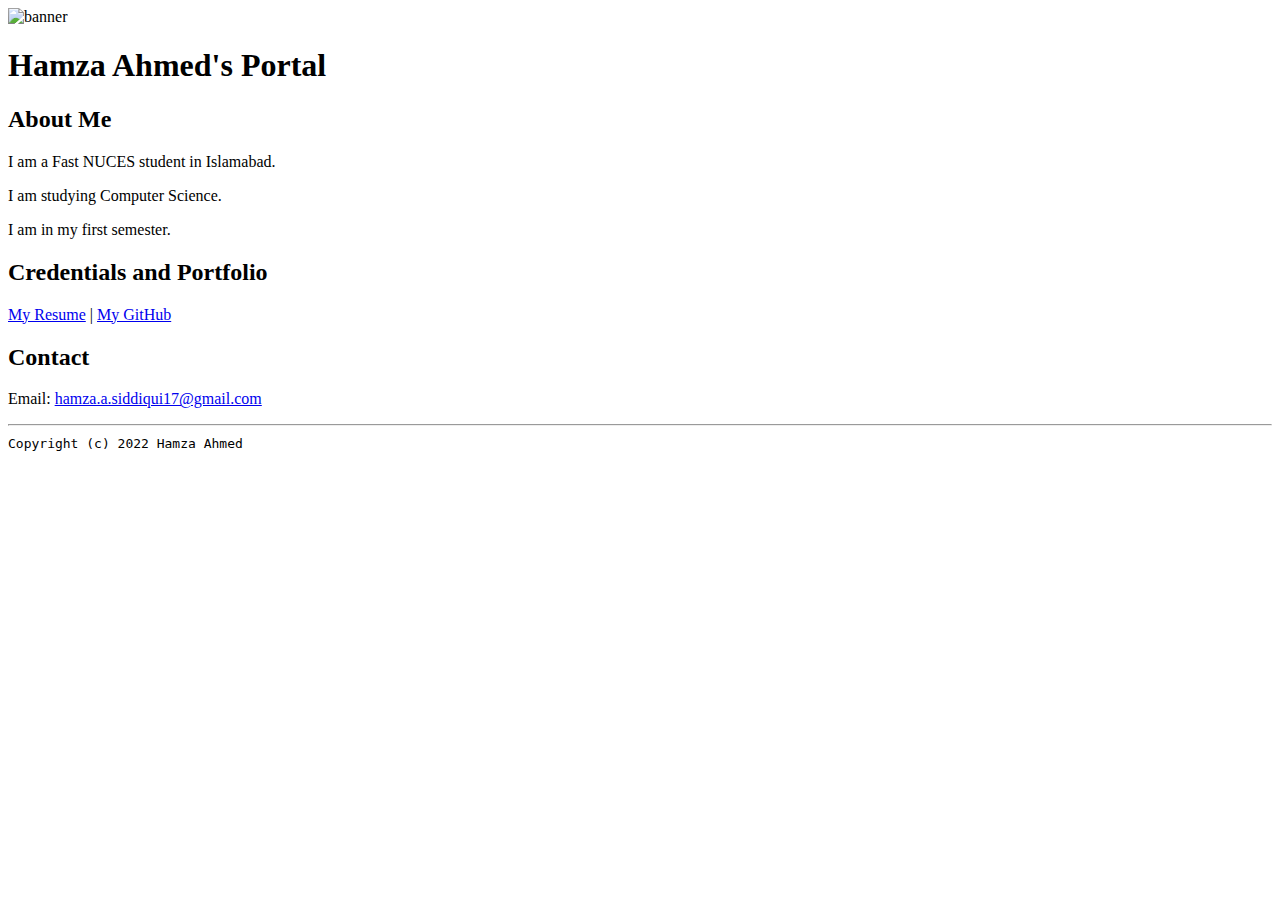
==== index.html @ 3b4403a4 "Add files via upload" ====
<!doctype html>

<!-- this is a comment for human! -->

<html lang="en">

  <header>
    <title>Hamza Ahmed's Portal</title>
    <link rel="stylesheet" href="css/master.css">
    <link rel="FaviconIcon" href="favicon.ico" type="image/x-icon">
    <link rel="shortcut" href="favicon.ico" type="image/x-icon">
    <meta name="viewport" content="width=device-width, initial-scale=1, shrink-to-fit=no">
    <meta name="name" content="Hamza Ahmed's Portal">
    <meta name="robot" content="noindex, nofollow">
  </header>

  <body>
    <img src="images/banner.jpg" width="75%" alt="banner">
    <h1>Hamza Ahmed's Portal</h1>
    <h2>About Me</h2>
    <p>I am a Fast NUCES student in Islamabad.</p>
    <p>I am studying Computer Science.</p>
    <p>I am in my first semester.</p>
    <h2>Credentials and Portfolio</h2>

    <p><a href="resume.html">My Resume</a> | <a href="https://github.com/hamza-ahmed17">My GitHub</a></p>
    <h2>Contact</h2>

    <p>Email: <a href="mailto:hamza.a.siddiqui17@gmail.com">hamza.a.siddiqui17@gmail.com</a></p>
  </body>

  <footer>
    <hr>
    <code>Copyright (c) 2022 Hamza Ahmed</code>
  </footer>

</html>
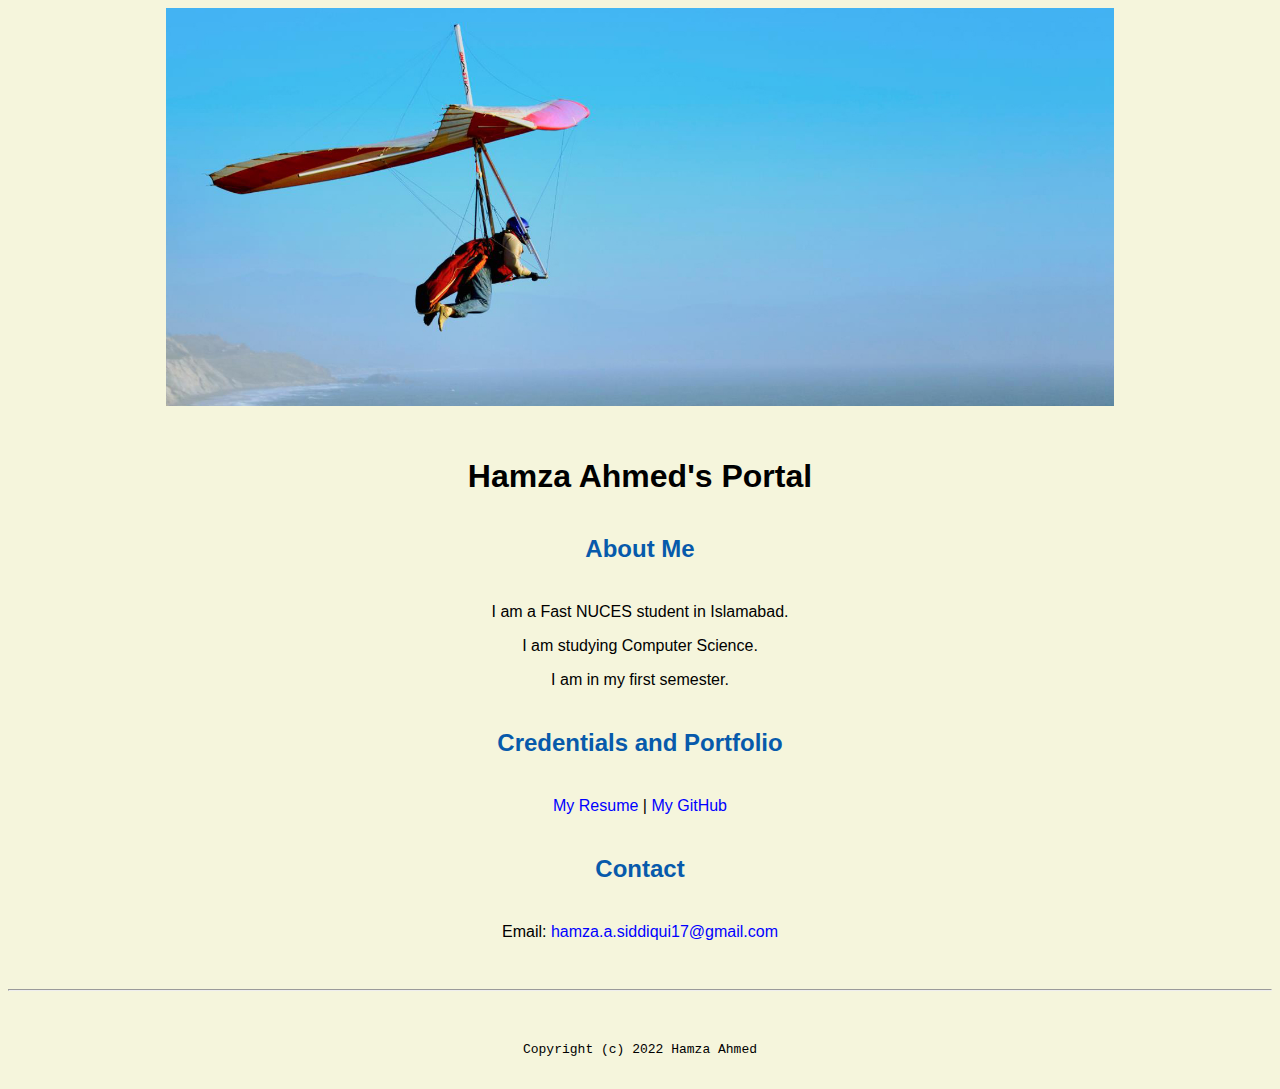
==== commit 35068602: "Update index.html" ====
--- a/index.html
+++ b/index.html
@@ -11,7 +11,6 @@
     <link rel="shortcut" href="favicon.ico" type="image/x-icon">
     <meta name="viewport" content="width=device-width, initial-scale=1, shrink-to-fit=no">
     <meta name="name" content="Hamza Ahmed's Portal">
-    <meta name="robot" content="noindex, nofollow">
   </header>
 
   <body>
--- a/css/master.css
+++ b/css/master.css
@@ -0,0 +1,66 @@
+/* Cascading stylesheet for the website */
+
+/* Text inside these asterisks and slashes are comments for human */
+
+  a {
+    color: blue; /* set the text color to blue here */
+    text-decoration: none; /* This means we do not want hyperlinks to be underlined */
+  }
+
+  a:hover {
+    color: red;/* set the text color to red here */
+    text-decoration: none; /* This means we do not want hyperlinks to be underlined */
+  }
+
+  body {
+    background-color: beige;
+    color: black;
+    font-family: Arial, Helvetica, sans-serif;
+    text-align: center;
+    /* set the background color here */
+    /* set the text color to black here */
+    /* set the font here */
+    /* set the text alignment here */
+   }
+
+  footer {
+    margin-top: 2rem;
+    margin-bottom: 2rem;
+  }
+
+  h1 {
+    margin-bottom: 0.5rem;
+    margin-top: 3rem;
+   }
+
+  h2 {
+    color: #075AAB;
+    margin-bottom: 2.5rem;
+    margin-top: 2.5rem;
+   }
+
+  h3 {
+    margin-bottom: 0;
+    margin-top: 2rem;
+  }
+
+  h4 {
+    margin-bottom: 1rem;
+    margin-top: 0.5rem;
+  }
+
+  h5 {
+    margin-top: 0.5rem;
+  }
+
+  hr {
+    margin-bottom: 3rem;
+    margin-top: 3rem;
+  }
+
+  /* this controls how the bullet points in the resume page looks */
+  ul {
+    display: table;
+    margin: 0 auto;
+    text-align: left;
+  }
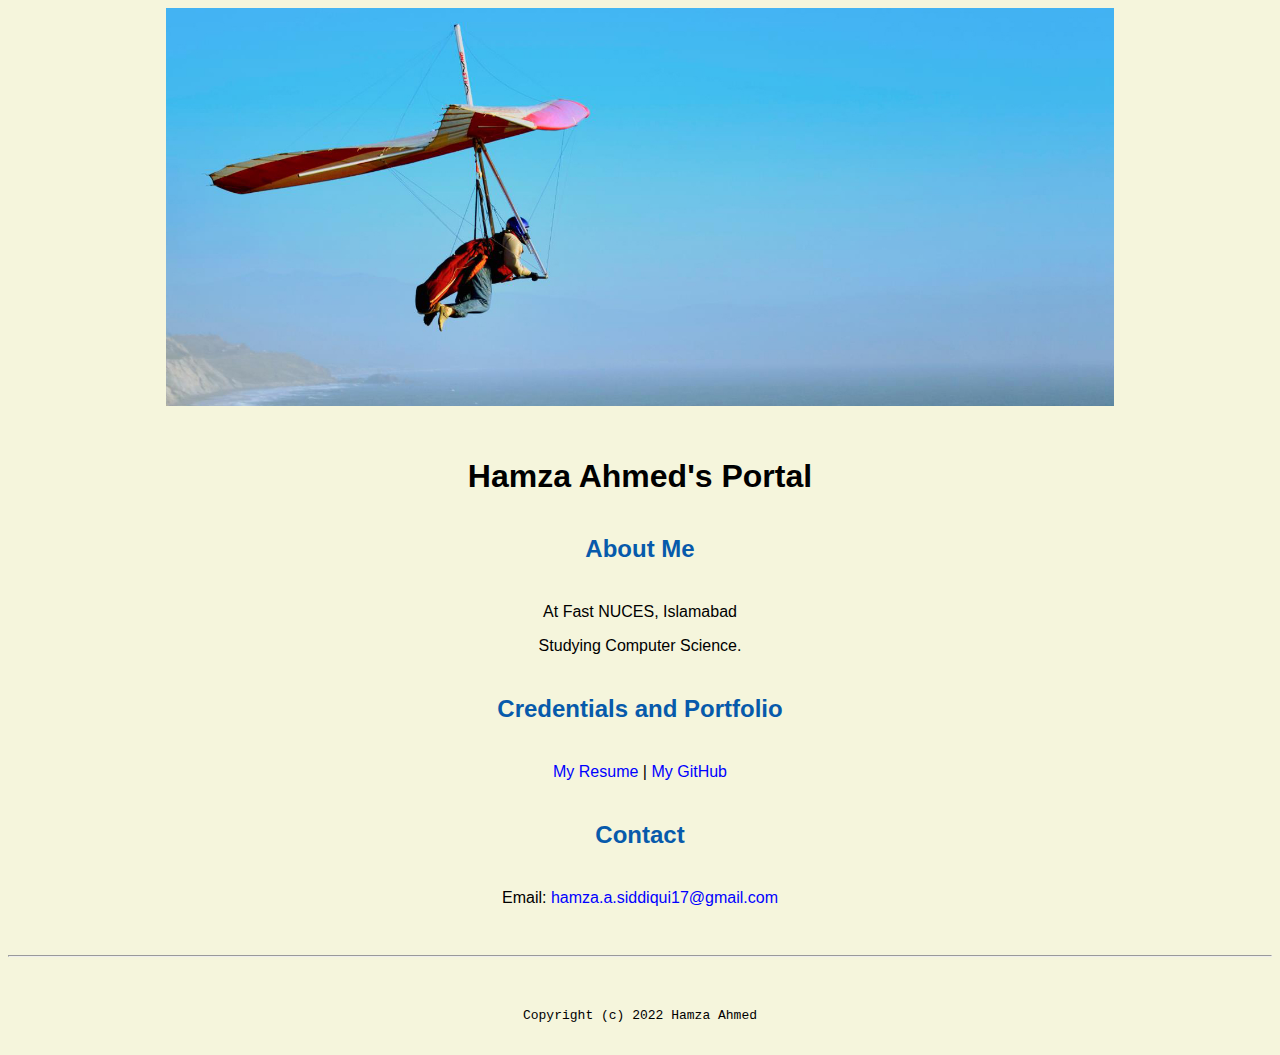
==== commit 58207e51: "Update index.html" ====
--- a/index.html
+++ b/index.html
@@ -17,9 +17,8 @@
     <img src="images/banner.jpg" width="75%" alt="banner">
     <h1>Hamza Ahmed's Portal</h1>
     <h2>About Me</h2>
-    <p>I am a Fast NUCES student in Islamabad.</p>
-    <p>I am studying Computer Science.</p>
-    <p>I am in my first semester.</p>
+    <p>At Fast NUCES, Islamabad</p>
+    <p>Studying Computer Science.</p>
     <h2>Credentials and Portfolio</h2>
 
     <p><a href="resume.html">My Resume</a> | <a href="https://github.com/hamza-ahmed17">My GitHub</a></p>
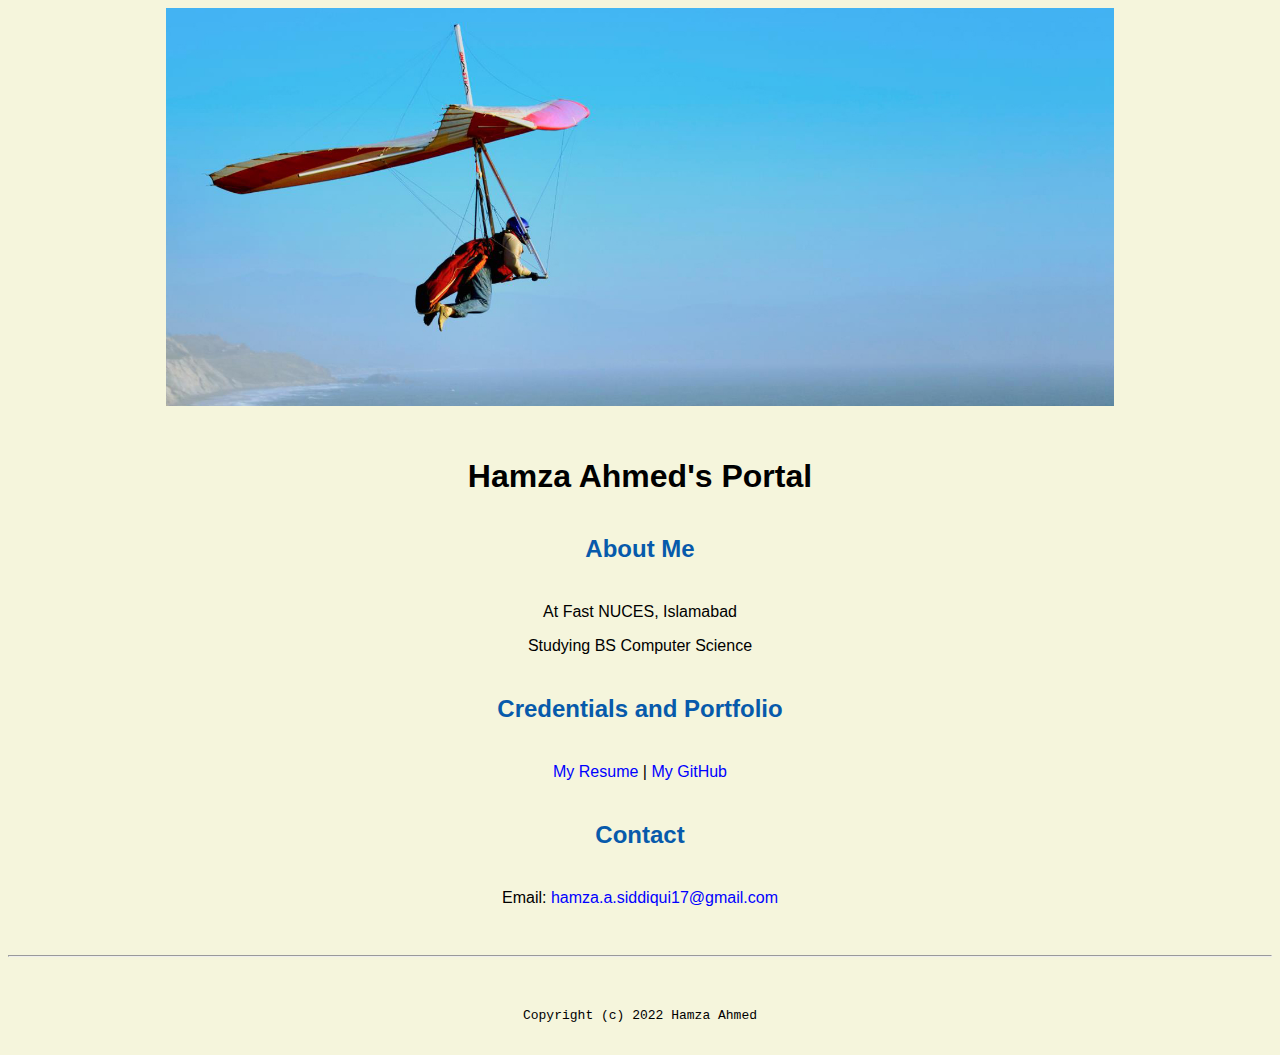
==== commit f17a34d6: "Update index.html" ====
--- a/index.html
+++ b/index.html
@@ -18,7 +18,7 @@
     <h1>Hamza Ahmed's Portal</h1>
     <h2>About Me</h2>
     <p>At Fast NUCES, Islamabad</p>
-    <p>Studying Computer Science.</p>
+    <p>Studying BS Computer Science</p>
     <h2>Credentials and Portfolio</h2>
 
     <p><a href="resume.html">My Resume</a> | <a href="https://github.com/hamza-ahmed17">My GitHub</a></p>
